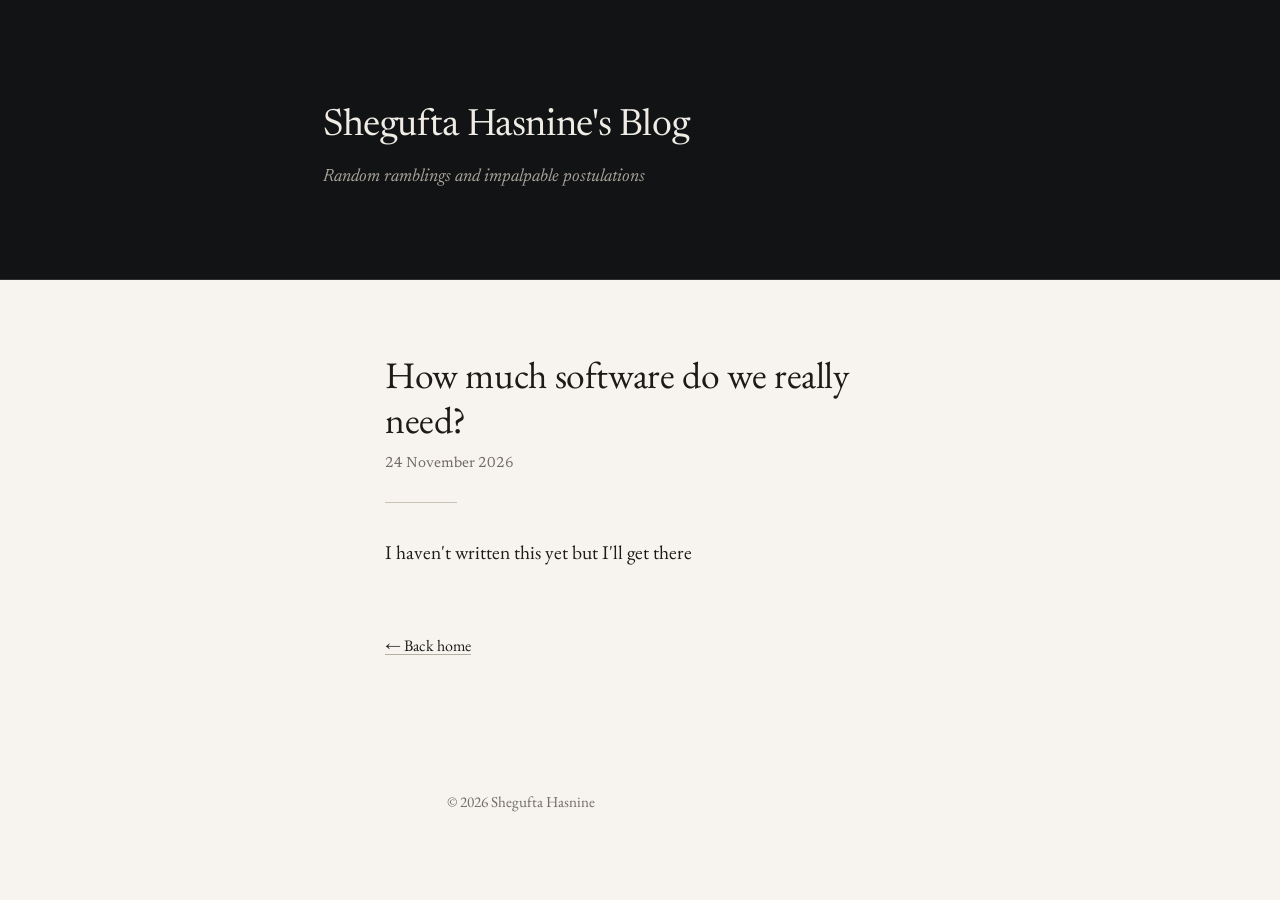
==== post1.html @ 6602132c "Add files via upload" ====
<!DOCTYPE html>
<html lang="en">
<head>
  <meta charset="UTF-8">
  <meta name="viewport" content="width=device-width, initial-scale=1.0">
  <title>How much software do we really need? — Shegufta Hasnine's Blog</title>
  <link rel="preconnect" href="https://fonts.googleapis.com">
  <link rel="preconnect" href="https://fonts.gstatic.com" crossorigin>
  <link href="https://fonts.googleapis.com/css2?family=EB+Garamond:ital,wght@0,400;0,500;1,400&family=Newsreader:ital,opsz,wght@0,6..72,400;1,6..72,400&display=swap" rel="stylesheet">
  <link rel="stylesheet" href="style.css">
</head>
<body>

  <header class="site-header" id="site-header">
    <div class="container">
      <div class="site-title"><a href="index.html">Shegufta Hasnine's Blog</a></div>
      <p class="site-subtitle">Random ramblings and impalpable postulations</p>
    </div>
  </header>

  <main>
    <div class="container">
      <article>
        <h1>How much software do we really need?</h1>
        <div class="article-meta">24 November 2026</div>
        <hr>

        <p>I haven't written this yet but I'll get there</p>



        <!-- div class="viz-block" id="sample-viz">
          <div class="viz-title">Sample Interactive Ledger (Click a row)</div>
          <div class="viz-bars" id="viz-bars"></div>
          <div class="viz-note" id="viz-note">Select a year to read its annotation.</div>
        </div -->


      </article>

      <a class="back-link" href="index.html">&larr; Back home</a>
    </div>
  </main>

  <footer class="site-footer">
    <div class="container">
      <p>&copy; 2026 Shegufta Hasnine</p>
    </div>
  </footer>

  <!-- script>
    const header = document.getElementById("site-header");
    window.addEventListener("scroll", () => {
      if (window.scrollY > 80) {
        header.classList.add("is-scrolled");
      } else if (window.scrollY < 10) {
        header.classList.remove("is-scrolled");
      }
    }, { passive: true });

    const data = [
      { label: "2023", value: 42, note: "2023: Baseline year before structural tariff changes." },
      { label: "2024", value: 68, note: "2024: Sharp increase during peak summer midday surplus." },
      { label: "2025", value: 85, note: "2025: Highest recorded variance across 15-minute intervals." },
      { label: "2026", value: 74, note: "2026: Partial stabilization as storage capacity expanded." }
    ];

    const barsEl = document.getElementById("viz-bars");
    const noteEl = document.getElementById("viz-note");

    data.forEach((item) => {
      const row = document.createElement("div");
      row.className = "viz-row";
      row.innerHTML = `
        <span>${item.label}</span>
        <div class="viz-bar-track"><div class="viz-bar" style="width: ${item.value}%"></div></div>
        <span>${item.value}%</span>
      `;
      row.addEventListener("click", () => {
        document.querySelectorAll(".viz-row").forEach(r => r.classList.remove("active"));
        row.classList.add("active");
        noteEl.textContent = item.note;
      });
      barsEl.appendChild(row);
    });
  </script -->

</body>
</html>
---- style.css ----
* {
box-sizing: border-box;
margin: 0;
padding: 0;
}

body {
  background: #F7F4EF;
  color: #1C1B19;
  font-family: 'EB Garamond', Georgia, serif;
  font-size: 1.22rem;
  line-height: 1.75;
  -webkit-font-smoothing: antialiased;
}

.container {
  max-width: 62ch;
  width: 100%;
  margin: 0 auto;
  padding: 0 1.5rem;
}

/* Header — Style 2 (Nocturne), Sticky & Collapsible */
.site-header {
  position: sticky;
  top: 0;
  z-index: 100;
  background: #121314;
  color: #EFECE6;
  font-family: 'Newsreader', Georgia, serif;
  padding: 6.5rem 0 5.5rem;
  border-bottom: 1px solid #2E3033;
  transition: padding 0.25s ease;
}

.site-title {
  font-size: 2.35rem;
  font-weight: 400;
  line-height: 1.2;
  letter-spacing: -0.01em;
  margin-bottom: 0.85rem;
  transition: font-size 0.25s ease, margin-bottom 0.25s ease;
}

.site-title a {
  color: #EFECE6;
  text-decoration: none;
}

.site-subtitle {
  font-size: 1.12rem;
  font-style: italic;
  color: #A8A39A;
  line-height: 1.6;
  max-width: 48ch;
  max-height: 5rem;
  opacity: 1;
  overflow: hidden;
  transition: max-height 0.25s ease, opacity 0.2s ease;
}

/* Short Sticky State */
.site-header.is-scrolled {
  padding: 1.05rem 0;
}

.site-header.is-scrolled .site-title {
  font-size: 1.35rem;
  margin-bottom: 0;
}

.site-header.is-scrolled .site-subtitle {
  max-height: 0;
  opacity: 0;
}

/* Main Content — Style 1 (Archival Broadsheet) */
main {
  padding: 4.5rem 0 6rem;
}

a {
  color: #1C1B19;
  text-decoration: underline;
  text-decoration-color: #B5AEA2;
  text-underline-offset: 0.2em;
  transition: text-decoration-color 0.15s ease;
}

a:hover {
  text-decoration-color: #1C1B19;
}

hr {
  border: 0;
  border-top: 1px solid #C9C2B6;
  margin: 1.6rem 0 2rem;
  width: 4.5rem;
}

/* Homepage Post List */
.post-list {
  list-style: none;
}

.post-list li {
  padding: 1.35rem 0;
  border-bottom: 1px solid #E2DCD2;
}

.post-list li:first-child {
  border-top: 1px solid #E2DCD2;
}

.post-header {
  display: flex;
  justify-content: space-between;
  align-items: baseline;
  gap: 1.5rem;
}

.post-list a {
  font-size: 1.35rem;
  text-decoration: none;
}

.post-list a:hover {
  text-decoration: underline;
  text-decoration-color: #1C1B19;
}

.post-date {
  font-family: 'Newsreader', Georgia, serif;
  font-size: 0.88rem;
  color: #706B63;
  white-space: nowrap;
  flex-shrink: 0;
}

.post-teaser {
  font-size: 1.02rem;
  line-height: 1.55;
  color: #5C574F;
  margin-top: 0.35rem;
}

/* Article / Post Page */
article h1 {
  font-size: 2.35rem;
  font-weight: 400;
  line-height: 1.2;
  letter-spacing: -0.01em;
  margin-bottom: 0.5rem;
}

.article-meta {
  font-family: 'Newsreader', Georgia, serif;
  font-size: 0.92rem;
  color: #706B63;
}

article p {
  margin-bottom: 1.45rem;
}

article h2 {
  font-size: 1.55rem;
  font-weight: 500;
  margin: 2.6rem 0 0.9rem;
}

blockquote {
  border-left: 2px solid #C9C2B6;
  padding-left: 1.25rem;
  margin: 2rem 0;
  color: #4A4640;
  font-style: italic;
}

/* Clickable JS Dataviz Container */
.viz-block {
  margin: 2.5rem 0;
  padding: 1.5rem;
  border-top: 1px solid #C9C2B6;
  border-bottom: 1px solid #C9C2B6;
  background: #F1EDE5;
}

.viz-title {
  font-family: 'Newsreader', Georgia, serif;
  font-size: 0.95rem;
  letter-spacing: 0.04em;
  text-transform: uppercase;
  color: #4A4640;
  margin-bottom: 1rem;
}

.viz-bars {
  display: flex;
  flex-direction: column;
  gap: 0.65rem;
}

.viz-row {
  display: grid;
  grid-template-columns: 4.5rem 1fr 3.5rem;
  align-items: center;
  gap: 0.75rem;
  cursor: pointer;
  padding: 0.25rem 0;
}

.viz-row:hover .viz-bar {
  background: #121314;
}

.viz-bar-track {
  background: #E2DCD2;
  height: 0.85rem;
  width: 100%;
}

.viz-bar {
  background: #4A4640;
  height: 100%;
  transition: background 0.15s ease;
}

.viz-row.active .viz-bar {
  background: #121314;
}

.viz-note {
  margin-top: 1.1rem;
  font-size: 1rem;
  color: #4A4640;
  min-height: 1.8em;
}

/* Footer */
.site-footer {
  padding: 2rem 0 4rem;
  font-size: 0.95rem;
  color: #706B63;
}

.back-link {
  display: inline-block;
  margin-top: 2.5rem;
  font-size: 1rem;
}

@media (max-width: 600px) {
  .site-header {
    padding: 4.5rem 0 4rem;
  }
  .post-header {
    flex-direction: column;
    gap: 0.15rem;
  }
}
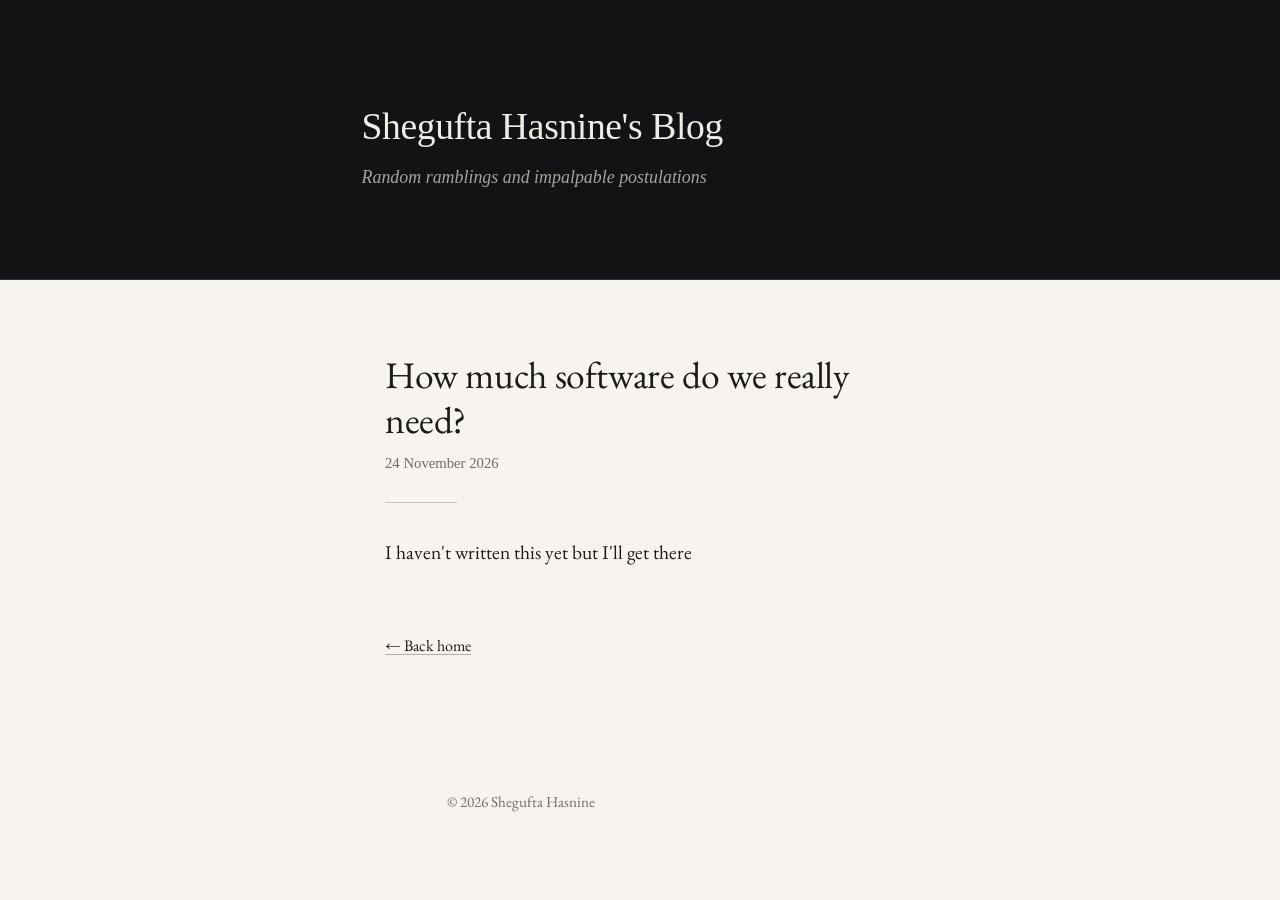
==== commit d89d20d8: "Update font links in post1.html" ====
--- a/post1.html
+++ b/post1.html
@@ -6,7 +6,7 @@
   <title>How much software do we really need? — Shegufta Hasnine's Blog</title>
   <link rel="preconnect" href="https://fonts.googleapis.com">
   <link rel="preconnect" href="https://fonts.gstatic.com" crossorigin>
-  <link href="https://fonts.googleapis.com/css2?family=EB+Garamond:ital,wght@0,400;0,500;1,400&family=Newsreader:ital,opsz,wght@0,6..72,400;1,6..72,400&display=swap" rel="stylesheet">
+  <link href="https://fonts.googleapis.com/css2?family=Cutive+Mono&family=EB+Garamond:ital,wght@0,400;0,500;1,400&family=Special+Elite&display=swap" rel="stylesheet">
   <link rel="stylesheet" href="style.css">
 </head>
 <body>
@@ -48,7 +48,7 @@
     </div>
   </footer>
 
-  <!-- script>
+  <script>
     const header = document.getElementById("site-header");
     window.addEventListener("scroll", () => {
       if (window.scrollY > 80) {
@@ -56,8 +56,8 @@
       } else if (window.scrollY < 10) {
         header.classList.remove("is-scrolled");
       }
-    }, { passive: true });
-
+    }, { passive: true }); </script>
+<!--
     const data = [
       { label: "2023", value: 42, note: "2023: Baseline year before structural tariff changes." },
       { label: "2024", value: 68, note: "2024: Sharp increase during peak summer midday surplus." },
